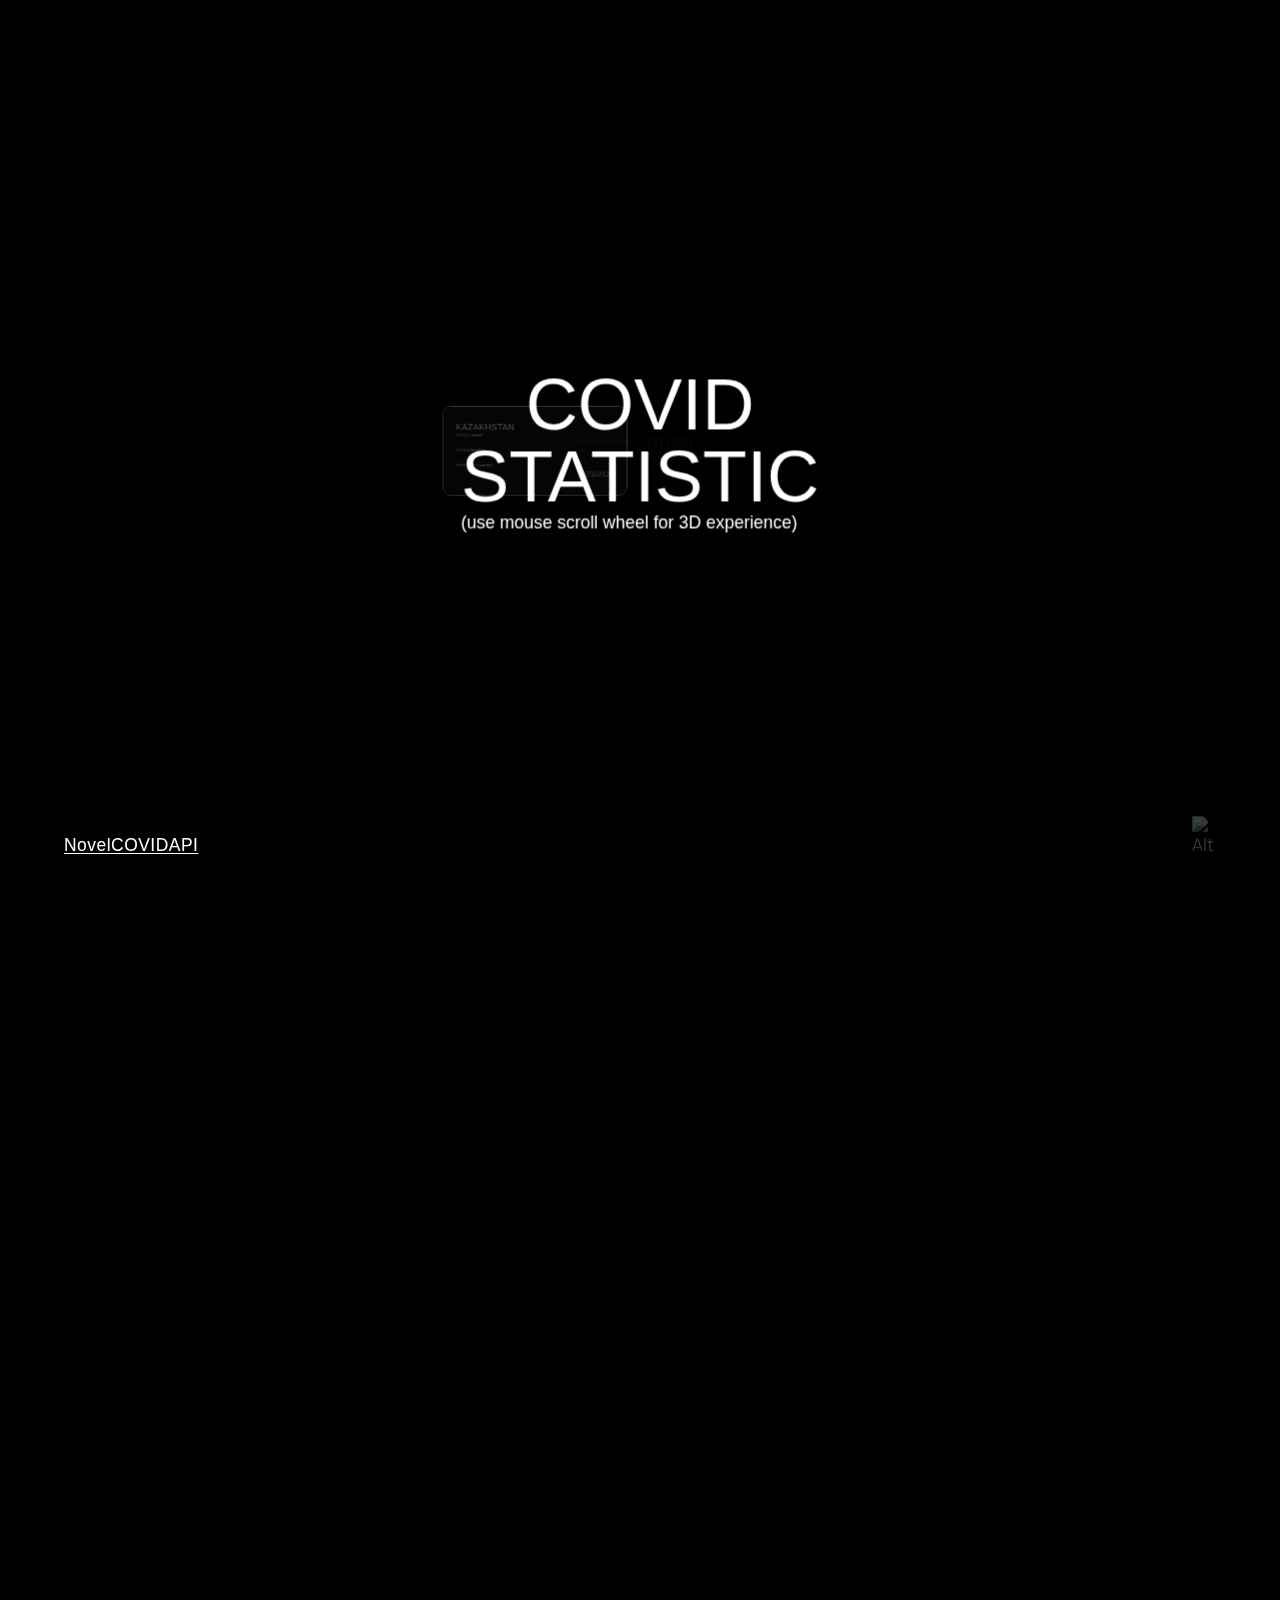
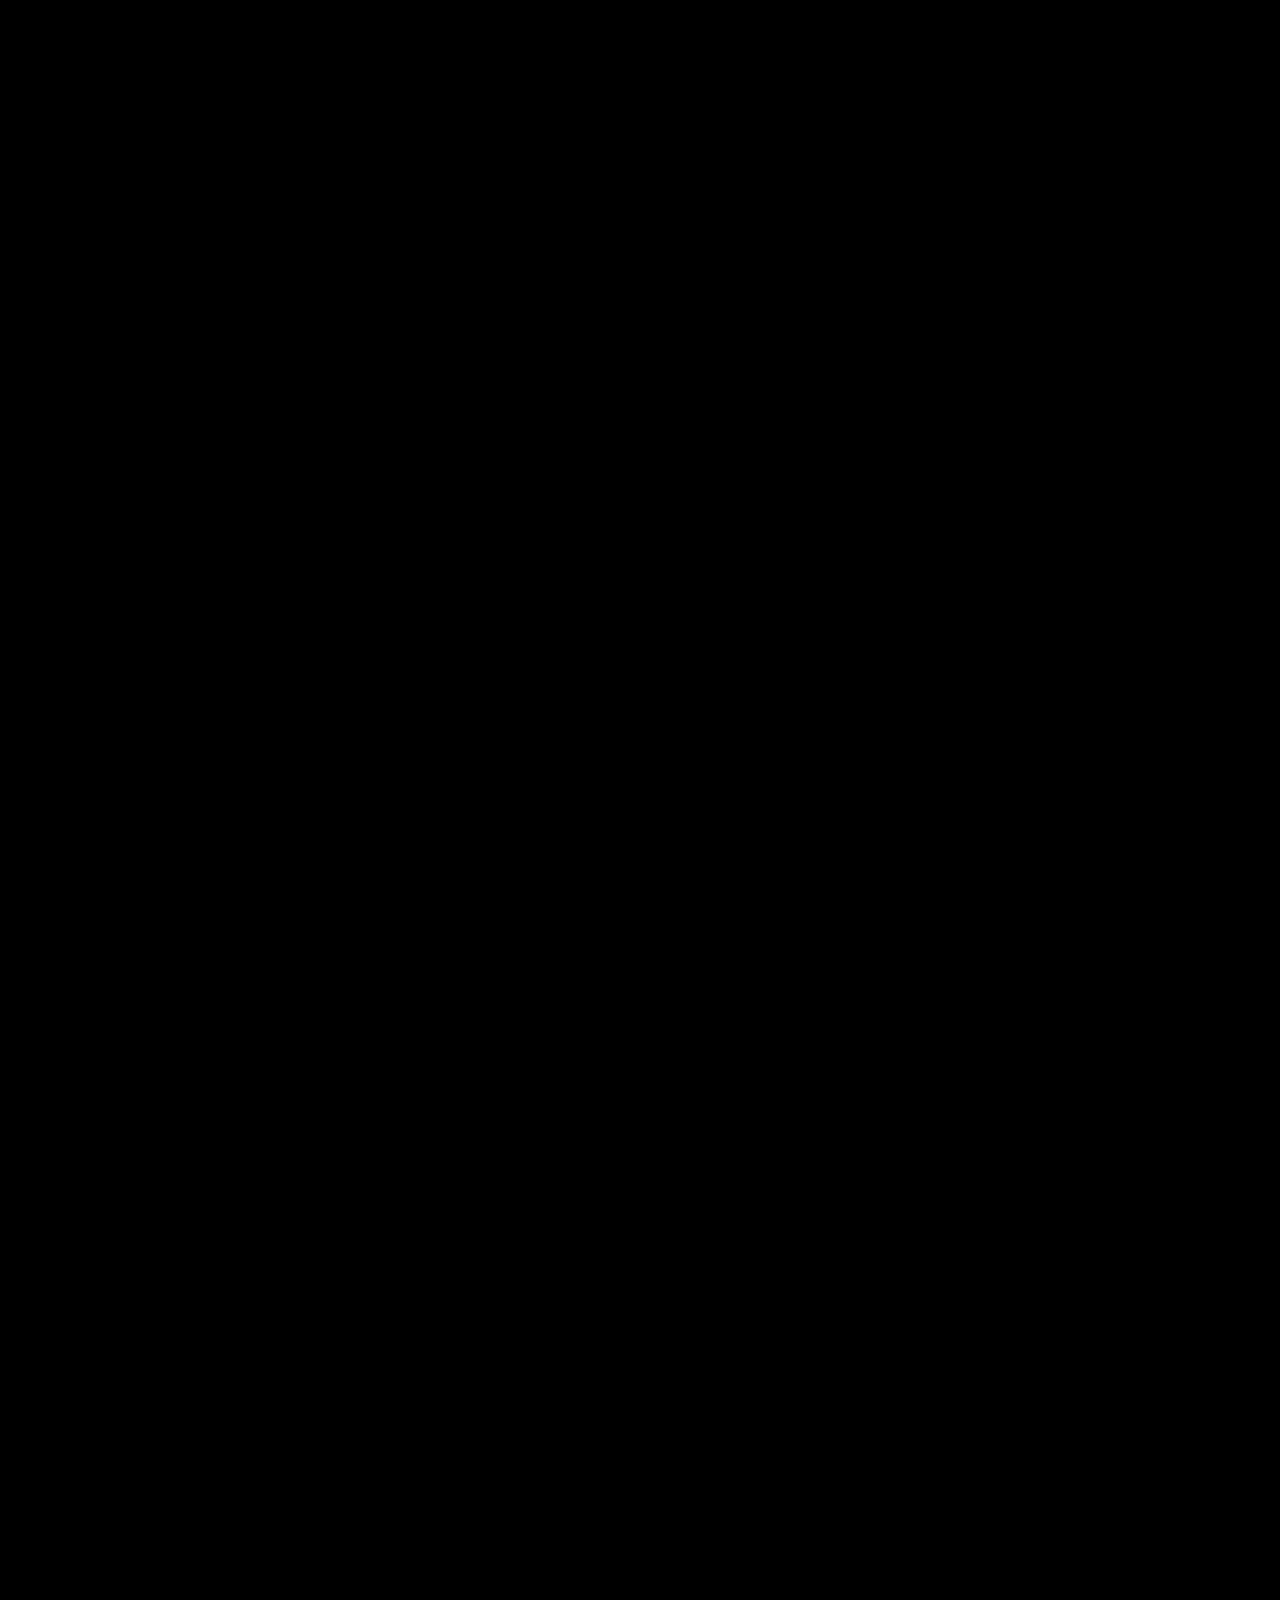
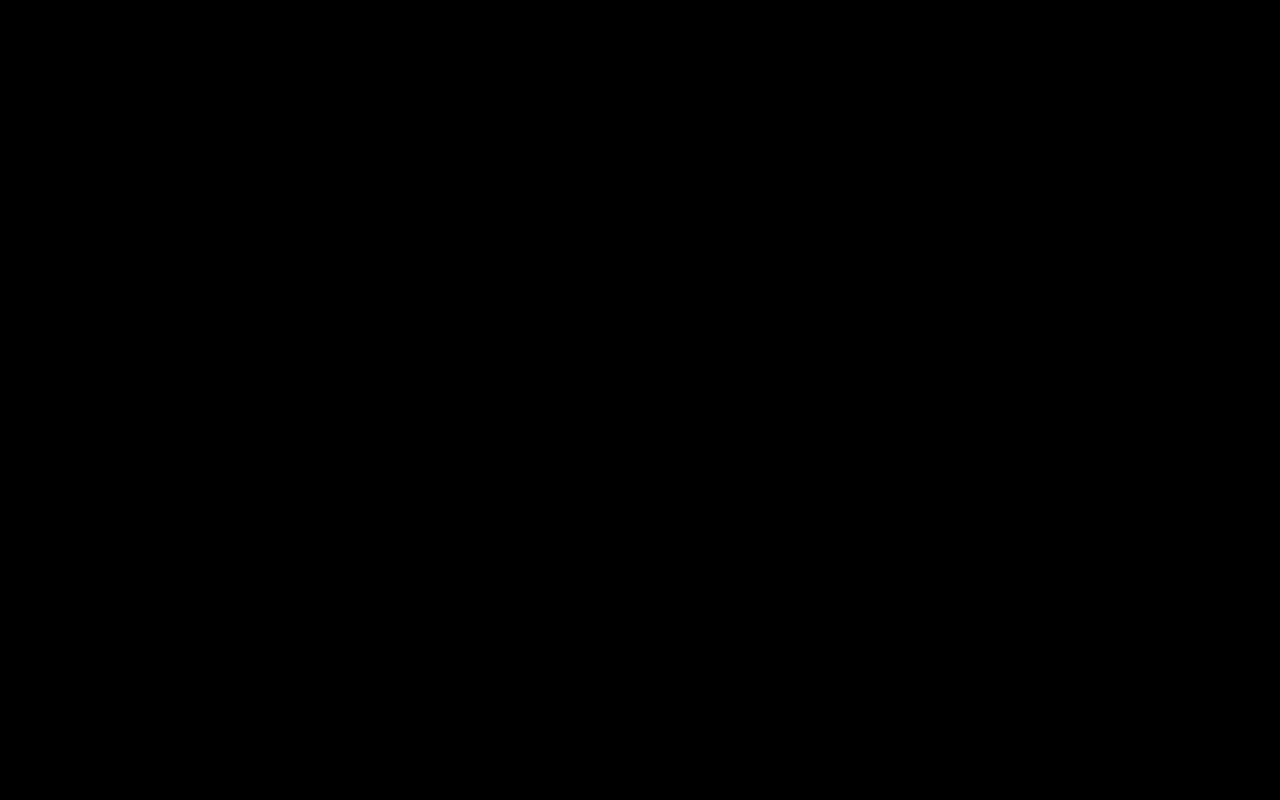
==== ready-html/index.html @ efbf4a83 "demo" ====
<!DOCTYPE html>
<html lang="en">
<head>
	<meta charset="UTF-8">
	<meta http-equiv="X-UA-Compatible" content="IE=edge">
	<meta name="viewport" content="width=device-width, initial-scale=1.0">
	<title>Document</title>

	<link rel="preconnect" href="https://fonts.googleapis.com">
	<link rel="preconnect" href="https://fonts.gstatic.com" crossorigin>
	<link href="https://fonts.googleapis.com/css2?family=Manrope:wght@400;500;800&display=swap" rel="stylesheet">
	<link rel="stylesheet" href="css/main.css">
	<script src="js/app.js" defer></script>

</head>
<body>

	<div class="container">
		<section class="gallery">

			<div class="frame">
				<div class="header">
					<h2>COVID statistic</h2>
					<p>(use mouse scroll wheel for 3D experience)</p>
				</div>
			</div>
			
			<div class="frame"></div>

			<div class="frame">
				<div class="">
					<!-- <div class="frame-media frame-media_left" style="background-image: url(images/1.jpg)"></div> -->
					<div class="frame-media frame-media_left">
						<div class="frame__stat-block block-right">
							<h3 class="country-title">Kazakhstan</h3>
							<span id="kz_cases" class="cases"></span>
							<p class="small-text">total cases</p>
							<span id="kz_deaths" style="margin-top: 18px;" class="deaths"></span>
							<p class="small-text">total deaths</p>
							<span id="kz_recovered" style="margin-top: 18px;" class="recovered"></span>
							<p class="small-text">total recovered</p>
							<span id="kz_date" style="margin-left: auto;" class="date">
								<script> document.write(new Date().toLocaleDateString()); </script></span>
						</div>
					</div>
				</div>
			</div>

			<div class="frame"></div>

			<div class="frame frame_bg">
				<div class="">
					<video class="frame-media frame-media_right" src="media/covid__video_1.mp4" autoplay loop muted></video>
				</div>
			</div>

			<div class="frame"></div>

			<div class="frame">
				<div class=" text-right">
					<h3>Other Countries</h3>
					<p>Just select another country to see COVID statistics</p>
				</div>
			</div>
			
			<div class="frame"></div>

			<div class="frame frame_bg">
					<!-- <div class="frame-media frame-media_left" style="background-image: url(images/2.jpg)"></div> -->
					<div class="frame-media frame-media_left">
						<div class="frame__stat-block block-right">
							<select id="select">
								<option value="Choose country" disabled>Choose country</option>
							</select>
							<span id="cases" class="cases"></span>
							<p class="small-text">total cases</p>
							<span id="deaths" style="margin-top: 18px;" class="deaths"></span>
							<p class="small-text">total deaths</p>
							<span id="recovered" style="margin-top: 18px;" class="recovered"></span>
							<p class="small-text">total recovered</p>
							<span id="date" style="margin-left: auto;" class="date">
								<script> document.write(new Date().toLocaleDateString()); </script></span>
						</div>
					</div>
			</div>

			<div class="frame"></div>

			<div class="frame frame_bg">
				<div class="">
					<div class="frame-media frame-media_right" style="background-image: url(images/3.jpg)"></div>
				</div>
			</div>

			<div class="frame"></div>

			<div class="frame"></div>

			<div class="frame frame_bg">
				<div class="">
					<video class="frame-media" src="media/covid__video_1.mp4" autoplay loop muted></video>
				</div>
			</div>

			<div class="frame"></div>

			<div class="frame">
				<h2 class="">STAY HEALTHY</h2>
			</div>

		</section>
	</div>

	<div class="api"><a href="https://github.com/disease-sh/API.git" target="_blank" rel="noopener noreferrer">NovelCOVIDAPI</a></div>
	<img class="soundbutton paused" src="images/sound.gif" alt="Alt">
	<audio class="audio" src="media/ambient.mp3" loop autoplay></audio>

</body>
</html>
---- ready-html/css/main.css ----
* {
	margin: 0;
	padding: 0;
	box-sizing: border-box;
	outline: none;
}
:root {
	--index: calc(1vw + 1vh);
	--gutter: 30px;
	--side-small: 26;
	--side-big: 36;
	--depth: 4000px;
	--transition: .75s cubic-bezier(.075, .5, 0, 1)
}
@font-face {
	font-family: raleway_c;
	src: url(../fonts/raleway-v22-cyrillic-300.woff2);
	font-weight: 300;
}
@font-face {
	font-family: raleway_c;
	src: url(../fonts/raleway-v22-cyrillic-100.woff2);
	font-weight: 100;
}
body {
	background-color: #000;
	color: #fff;
	font-size: calc(var(--index) * .8);
	font-family: 'Manrope', sans-serif;
	height: var(--depth);
	font-weight: 300;
}
body { scrollbar-width: none;  /* Firefox */ }
body::-webkit-scrollbar { display: none;  /* Safari and Chrome */ }
select {
	height: 28px;
  border: none;
  border-radius: 4px;
  letter-spacing: 1px;
  padding: 0 4px;
	appearance: none;
}
select::-webkit-scrollbar {
	background-color: #fff;
  width: 16px;
}
select::-webkit-scrollbar-track {
	background-color: #fff;
}
select::-webkit-scrollbar-thumb {
	background-color: #babac0;
	border-radius: 16px;
	border: 4px solid #fff;
}
option {
	font-size: 14px;
}
.container {
	width: 100%;
	height: 100%;
	position: fixed;
	perspective: 1500px;
}
.gallery {
	transform-style: preserve-3d;
	height: 100%;
}
.frame {
	width: 100%;
	height: 100%;
	position: absolute;
	transition: .3s all;
	display: flex;
	align-items: center;
	justify-content: center;
	transition: var(--transition), opacity .75s ease;
	will-change: transform;
	transform-style: preserve-3d;
}
h1, h2, h3, h4 {
	font-family: raleway_c, sans-serif;
	font-weight: 100;
	text-transform: uppercase;
	width: min-content;
	line-height: 1;
}
.header {
	background: rgba(0,0,0,.7);	
	padding: 100px 200px;
	border-radius: 48px;
}
.header > p {
	font-family: raleway_c, sans-serif;
	font-weight: 100;
}
.frame h2 {
	text-align: center;
	font-size: calc(var(--index) * 3.3);
}
.frame-media {
	display: flex;
	position: relative;
	width: calc(var(--index) * var(--side-small));
	height: calc(var(--index) * var(--side-big));
	background-position: center;
	background-size: cover;
}
.frame-media_left {
	right: calc(var(--side-small) / 2 * var(--index) + var(--gutter));
}
.frame-media_right {
	left: calc(var(--side-small) / 2 * var(--index) + var(--gutter));
}
.frame_bg {
	background-color: rgb(0 0 0 / .87);
}
video.frame-media {
	/* width: calc(var(--index) * var(--side-big));
	height: calc(var(--index) * var(--side-small)); */
	width: calc(var(--index) * 32);
	height: calc(var(--index) * 19);
}
video.frame-media_right {
	left: calc(var(--side-big) / 2 * var(--index) + var(--gutter));
}
video.frame-media_left {
	right: calc(var(--side-big) / 2 * var(--index) + var(--gutter));
}
.text-right > * {
	position: relative;
	left: 18vw;
}
.text-right, .text-left > p {
	max-width: 30vw;
	margin-top: 3vh;
}
.text-left > * {
	position: relative;
	right: 18vw;
}
.frame h3 {
	font-size: calc(var(--index) * 3);
}
/* .frame p {
	max-width: 30vw;
	margin-top: 3vh;
} */
.api {
	position: fixed;
	bottom: 5vh;
	left: 5vw;
	cursor: pointer;
	width: 24px;
}
.api > a {
	font-family: raleway_c, sans-serif;
	text-decoration: underline 1px;
	text-underline-offset: 2px;
	color: #fff;
	letter-spacing: 0.5px;
}
.soundbutton {
	position: fixed;
	bottom: 5vh;
	right: 5vw;
	cursor: pointer;
	width: 24px;
	transition: .25s ease;
}
.soundbutton.paused {
	opacity: .25;
}

/* content block */

.frame__stat-block {
	background: rgba(26, 26, 26, 0.65);
	border: 1px #fff solid;
	box-shadow: 0px 4px 30px rgba(0, 0, 0, 0.17);
	padding: 38px 30px;
	display: flex;
	flex-direction: column;
	align-self: center;
	border-radius: 20px;
	width: 430px;
}

.block-right {
	margin-left: auto;
}

.block-left {
	margin-right: auto;
}

.country-title {
	font-size: 20px !important;
	font-weight: 300;
	letter-spacing: 0.02em;
}

.cases {
	font-size: 54px;
	font-weight: 500;
}

.small-text {
	margin: 0;
	max-width: none;
	font-size: 12px;
}
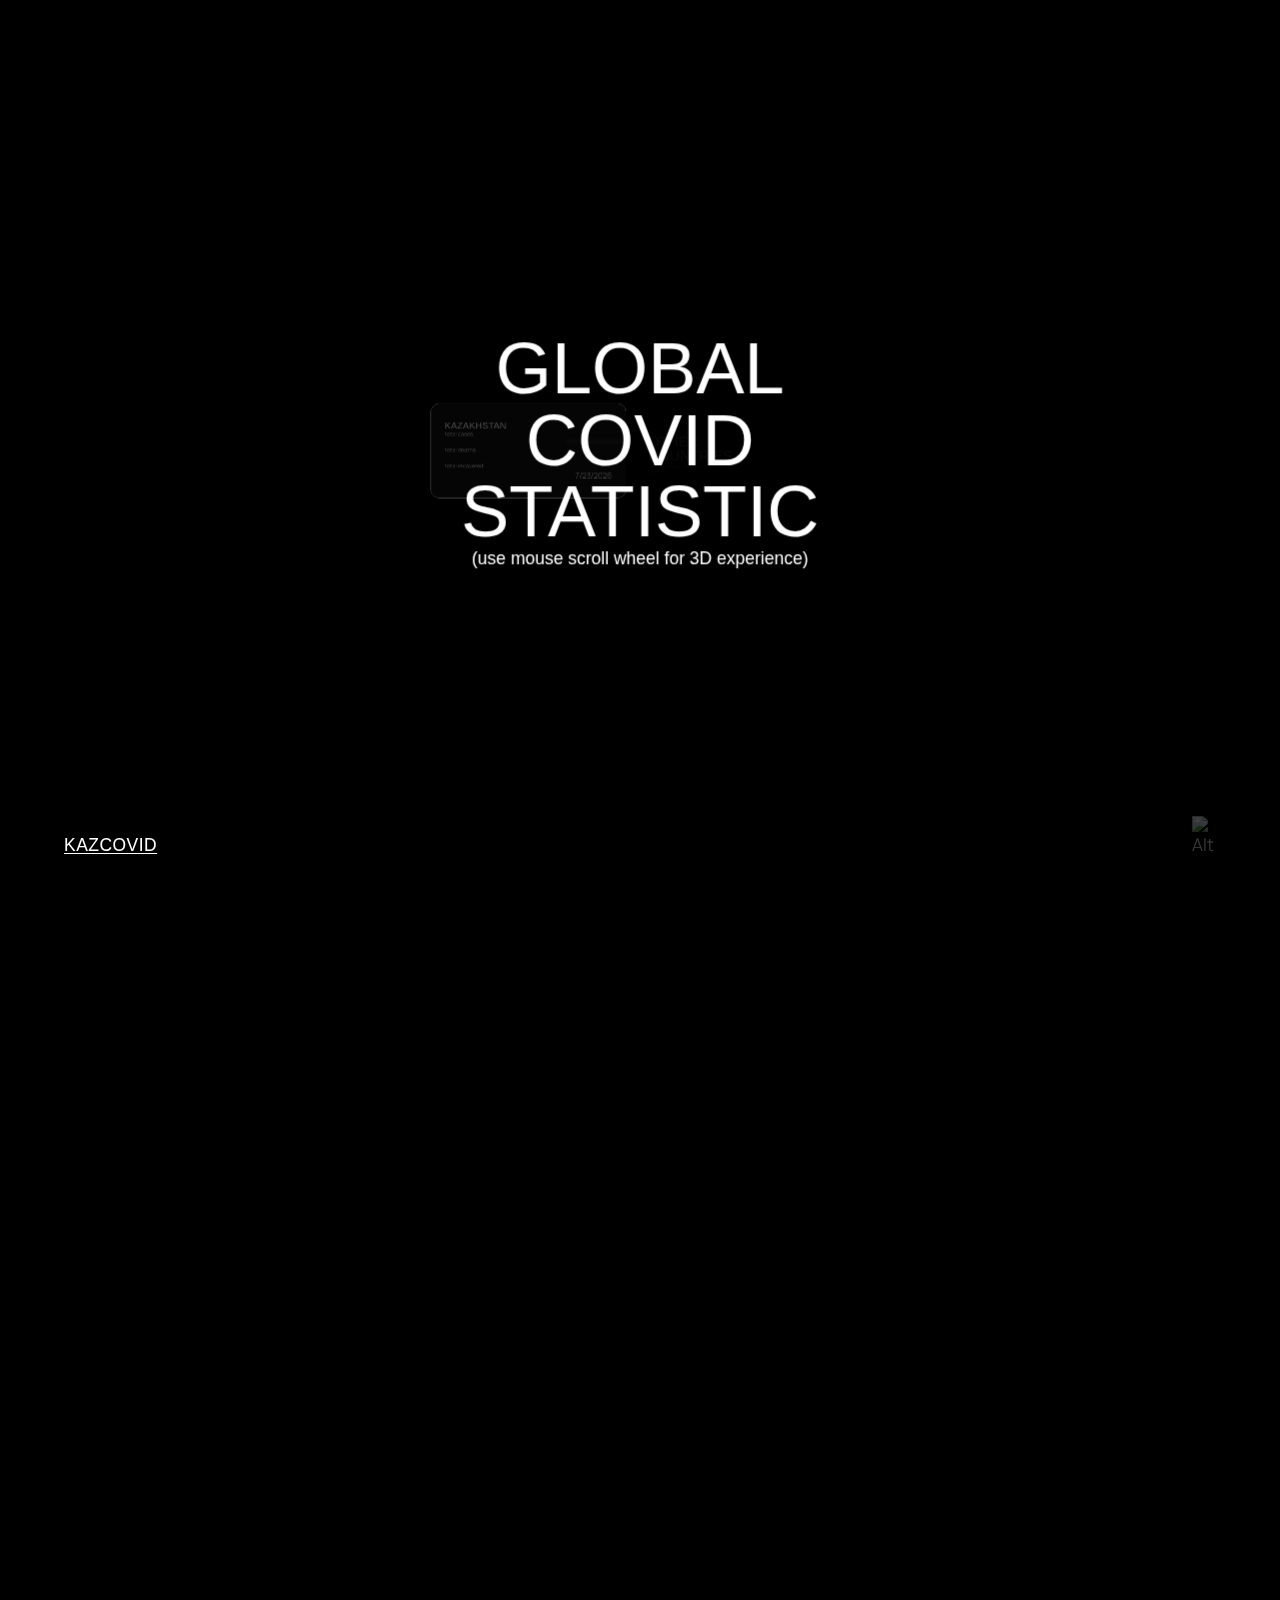
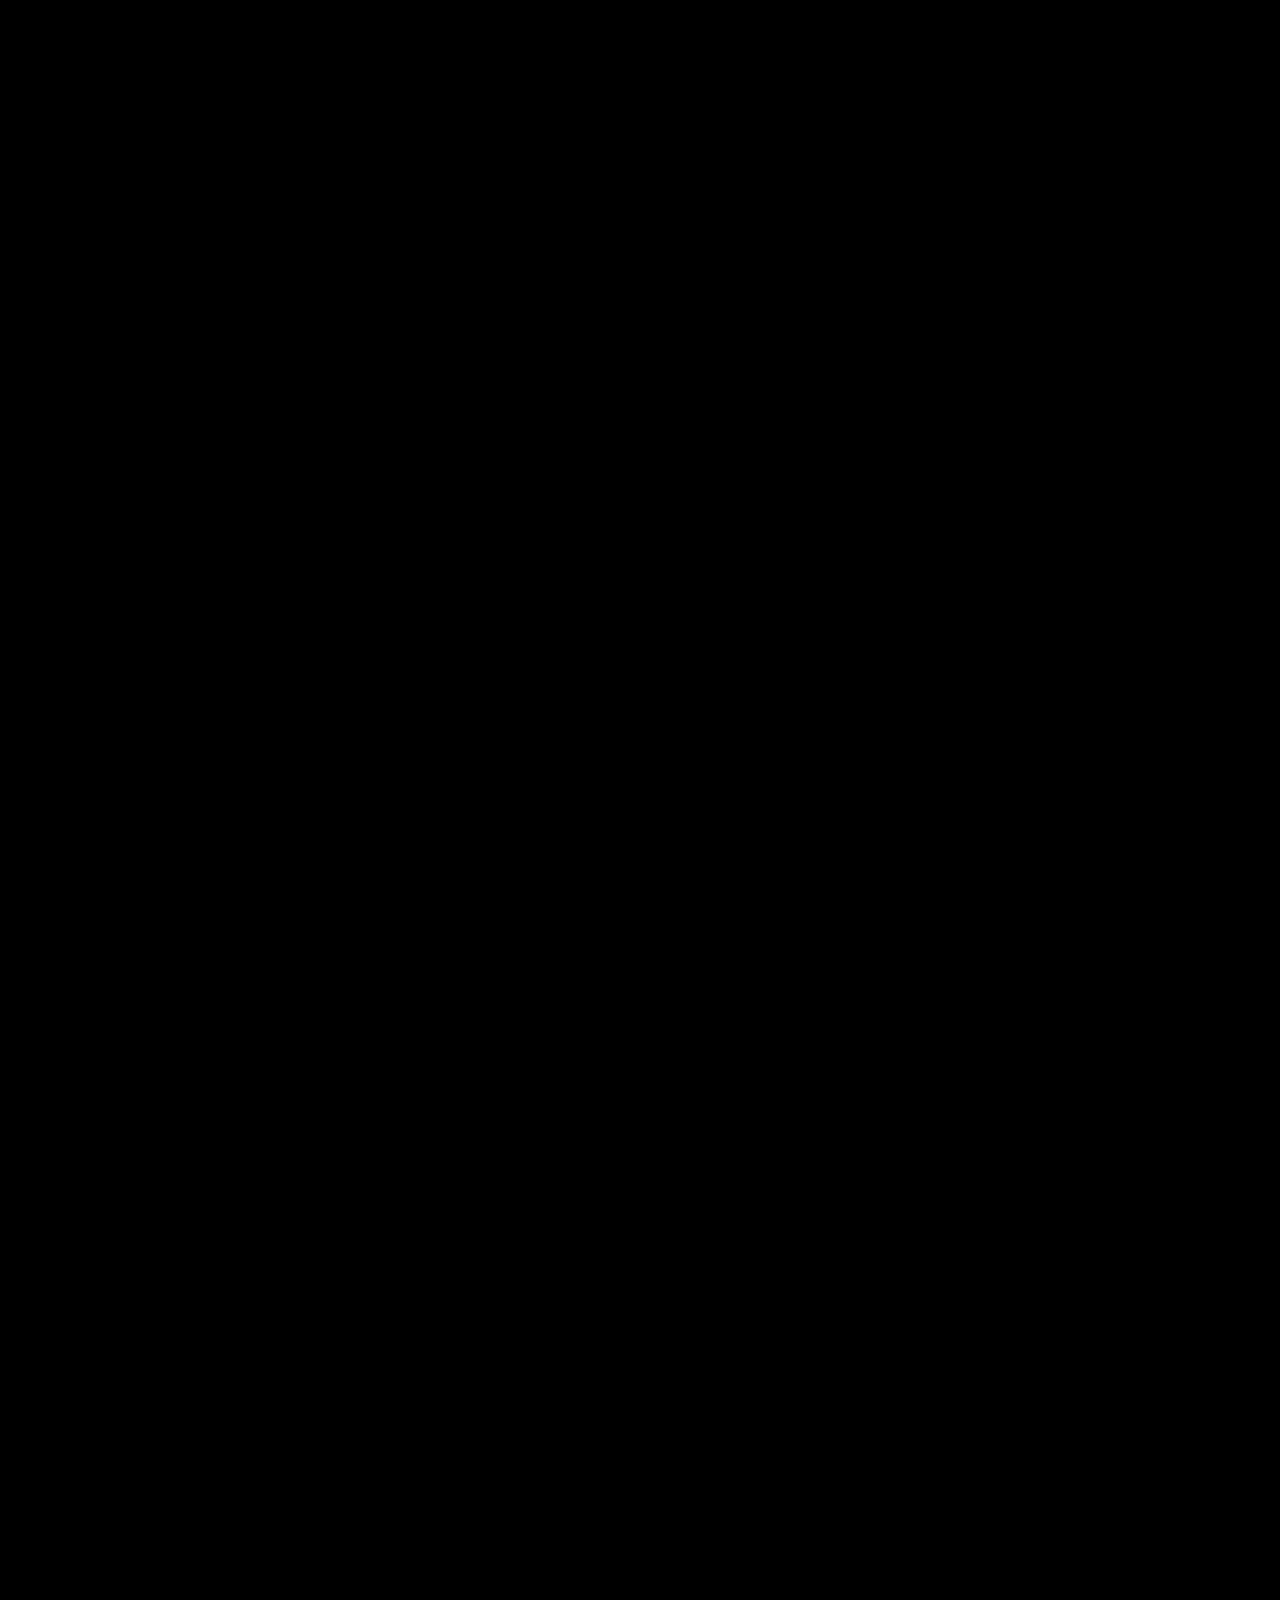
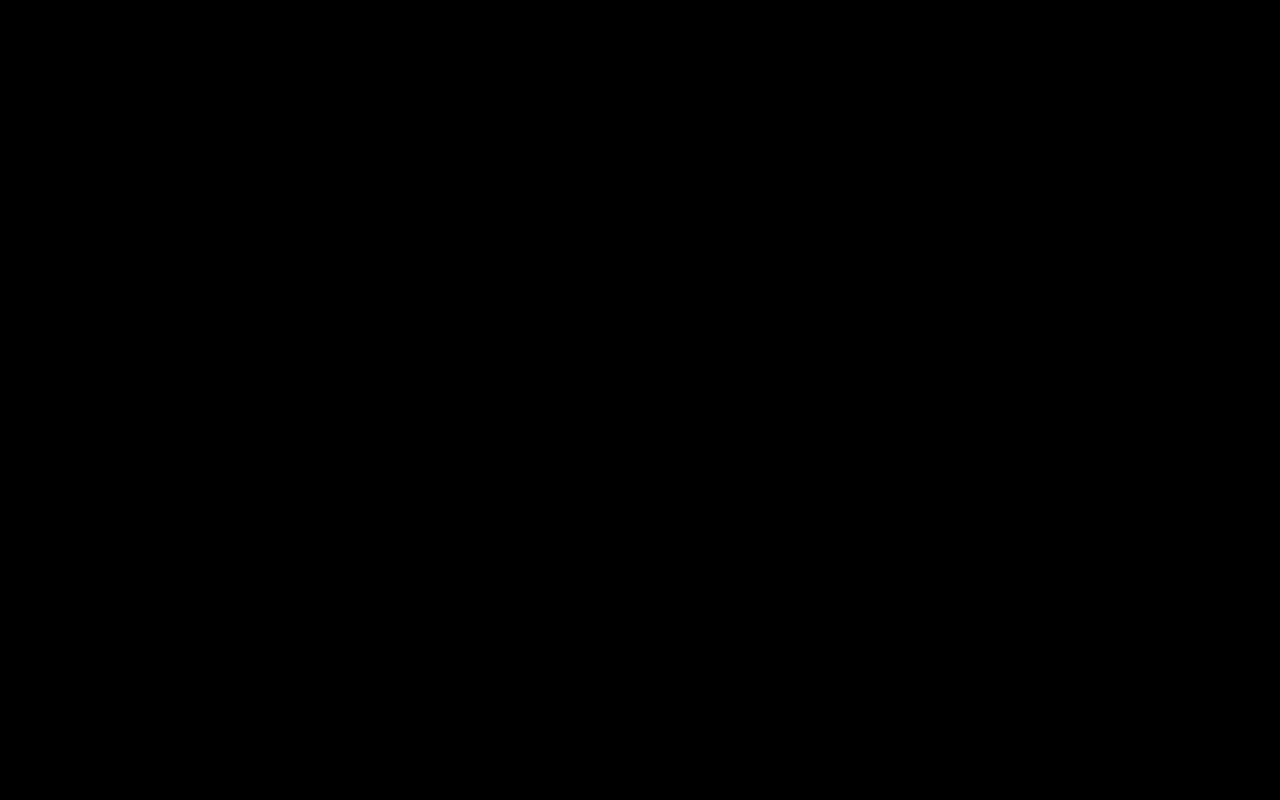
==== commit d0dc1a3e: "frontend add kaz stat" ====
--- a/ready-html/index.html
+++ b/ready-html/index.html
@@ -4,13 +4,14 @@
 	<meta charset="UTF-8">
 	<meta http-equiv="X-UA-Compatible" content="IE=edge">
 	<meta name="viewport" content="width=device-width, initial-scale=1.0">
-	<title>Document</title>
+	<title>Global COVID</title>
 
 	<link rel="preconnect" href="https://fonts.googleapis.com">
 	<link rel="preconnect" href="https://fonts.gstatic.com" crossorigin>
 	<link href="https://fonts.googleapis.com/css2?family=Manrope:wght@400;500;800&display=swap" rel="stylesheet">
 	<link rel="stylesheet" href="css/main.css">
 	<script src="js/app.js" defer></script>
+	<script src="js/global.js" defer></script>
 
 </head>
 <body>
@@ -20,11 +21,11 @@
 
 			<div class="frame">
 				<div class="header">
-					<h2>COVID statistic</h2>
+					<h2>Global COVID statistic</h2>
 					<p>(use mouse scroll wheel for 3D experience)</p>
 				</div>
 			</div>
-			
+
 			<div class="frame"></div>
 
 			<div class="frame">
@@ -103,7 +104,6 @@
 			</div>
 
 			<div class="frame"></div>
-
 			<div class="frame">
 				<h2 class="">STAY HEALTHY</h2>
 			</div>
@@ -111,7 +111,7 @@
 		</section>
 	</div>
 
-	<div class="api"><a href="https://github.com/disease-sh/API.git" target="_blank" rel="noopener noreferrer">NovelCOVIDAPI</a></div>
+	<div class="api"><a href="./kazakhstan.html" target="_blank" rel="noopener noreferrer">KAZCOVID</a></div>
 	<img class="soundbutton paused" src="images/sound.gif" alt="Alt">
 	<audio class="audio" src="media/ambient.mp3" loop autoplay></audio>
 
--- a/ready-html/css/main.css
+++ b/ready-html/css/main.css
@@ -29,6 +29,7 @@
 	font-family: 'Manrope', sans-serif;
 	height: var(--depth);
 	font-weight: 300;
+	cursor: default;
 }
 body { scrollbar-width: none;  /* Firefox */ }
 body::-webkit-scrollbar { display: none;  /* Safari and Chrome */ }
@@ -85,6 +86,7 @@
 	line-height: 1;
 }
 .header {
+	text-align: center;
 	background: rgba(0,0,0,.7);	
 	padding: 100px 200px;
 	border-radius: 48px;
